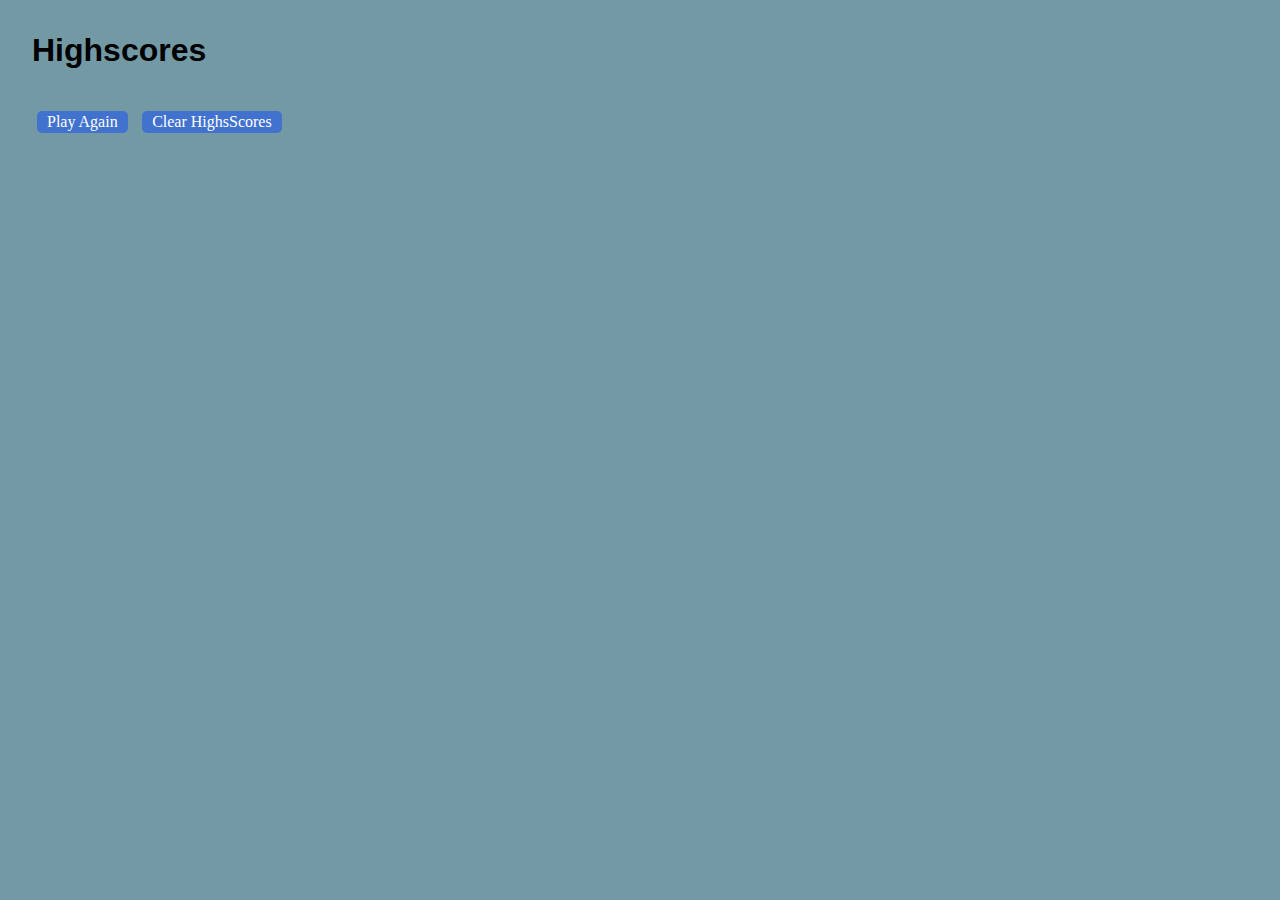
==== highscore.html @ 93fc5255 "updated  js.css. and html files" ====
<!DOCTYPE html>
<html lang="en">

<head>
    <meta charset="UTF-8">
    <meta http-equiv="X-UA-Compatible" content="IE=edge">
    <meta name="viewport" content="width=device-width, initial-scale=1.0">
    <title>Highscores</title>
    <link rel="stylesheet" href="./assets/style.css">
</head>

<body>
    <div class="wrapper">
        <h1>Highscores</h1>
        <ol id="highscores">
          <!--<li id="finalscore"></li>-->  
        </ol>


        <a href="index.html"><button>Play Again</button></a>
        <button id="clear">Clear HighsScores</button>
    </div>

    <script src="./assets/highscore.js"></script>
</body>

</html>
---- assets/style.css ----
body {
    font-family: 'Franklin Gothic Medium', 'Arial Narrow', Arial, sans-serif;
    margin: 2em;
    background-color: rgb(115, 153, 165);
}

.hide {
  display: none;
  
}
.container {
    /*display: block;*/
    margin: 60px auto;
    text-align: center;
    font-size: 17px;
    box-shadow: 0 4px 8px 0 rgba(0,0,0,0.2);
    transition: 0.3s;
    width: 80vw;
    background-color: #f0ead6;
    padding-top: 20px;
  }
 
  .wrapper {
    padding-bottom: 30px;
  }

  .timer {
    position: absolute;
    top: 20px;
    right: 30px;
    color: rgb(189, 16, 82);
  }

  a {
    color: rgb(3, 8, 78);
    text-decoration: none;
    transition: color 0.1s;
}

button {
    display: inline-block;
    margin: 5px;
    cursor: pointer;
    font-family: "Architects Daughter", cursive;
    font-size: 100%;
    background-color: rgb(65, 114, 206);
    border-radius: 5px;
    padding: 2px 10px;
    color: white;
    border: 0;
    transition: background-color 0.1s;
  }

  button:hover {
    background-color: rgb(117, 114, 114);
  }

  .choices button {
    display: block;
  }
  
  input[type="text"] {
    font-size: 100%;
  }
  
  ol {
    padding-left: 0px;
    max-height: 400px;
    overflow: auto;
  }
  
  li {
    padding: 5px;
    list-style: decimal inside none;
  }
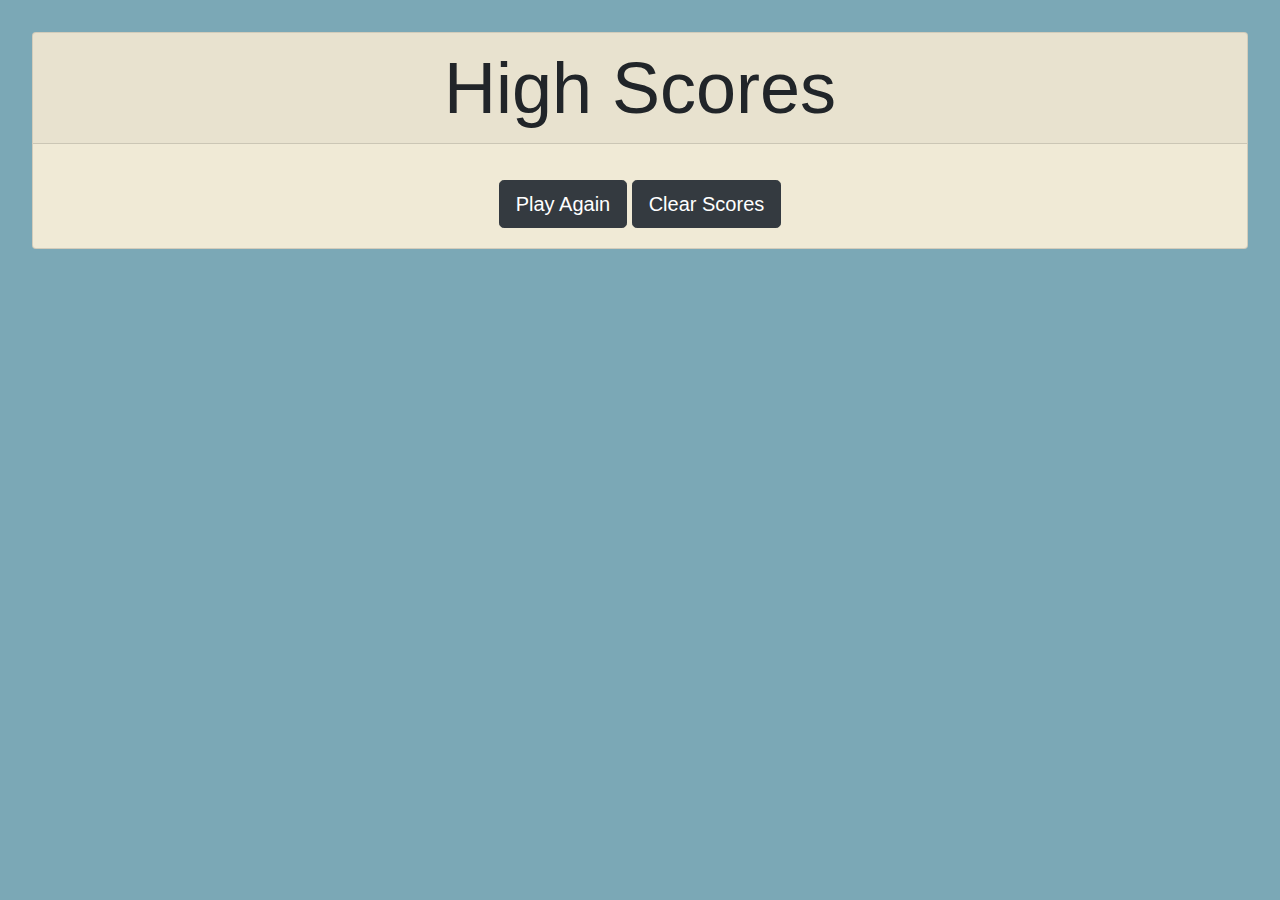
==== commit a9325175: "modified  html. js.css. and files" ====
--- a/highscore.html
+++ b/highscore.html
@@ -3,25 +3,40 @@
 
 <head>
     <meta charset="UTF-8">
-    <meta http-equiv="X-UA-Compatible" content="IE=edge">
     <meta name="viewport" content="width=device-width, initial-scale=1.0">
-    <title>Highscores</title>
+    <link rel="stylesheet" href="https://stackpath.bootstrapcdn.com/bootstrap/4.4.1/css/bootstrap.min.css"
+        integrity="sha384-Vkoo8x4CGsO3+Hhxv8T/Q5PaXtkKtu6ug5TOeNV6gBiFeWPGFN9MuhOf23Q9Ifjh" crossorigin="anonymous">
+    <title>Document</title>
     <link rel="stylesheet" href="./assets/style.css">
+
 </head>
 
 <body>
-    <div class="wrapper">
-        <h1>Highscores</h1>
-        <ol id="highscores">
-          <!--<li id="finalscore"></li>-->  
-        </ol>
+    <div class="card text-center">
+        <div class="card-header" id="header">
+            High Scores
+        </div>
+        <div class="card-body">
+            <ol class="scoresHTML">
+            </ol>
+            <a class="btn btn-dark btn-lg" href="index.html" role="button" id="playAgain">Play Again</a>
+            <a class="btn btn-dark btn-lg" href="#" role="button" id="clearScores">Clear Scores</a>
+        </div>
+    </div>
 
 
-        <a href="index.html"><button>Play Again</button></a>
-        <button id="clear">Clear HighsScores</button>
-    </div>
 
-    <script src="./assets/highscore.js"></script>
+    <script src="https://code.jquery.com/jquery-3.4.1.slim.min.js"
+        integrity="sha384-J6qa4849blE2+poT4WnyKhv5vZF5SrPo0iEjwBvKU7imGFAV0wwj1yYfoRSJoZ+n"
+        crossorigin="anonymous"></script>
+    <script src="https://cdn.jsdelivr.net/npm/popper.js@1.16.0/dist/umd/popper.min.js"
+        integrity="sha384-Q6E9RHvbIyZFJoft+2mJbHaEWldlvI9IOYy5n3zV9zzTtmI3UksdQRVvoxMfooAo"
+        crossorigin="anonymous"></script>
+    <script src="https://stackpath.bootstrapcdn.com/bootstrap/4.4.1/js/bootstrap.min.js"
+        integrity="sha384-wfSDF2E50Y2D1uUdj0O3uMBJnjuUD4Ih7YwaYd1iqfktj0Uod8GCExl3Og8ifwB6"
+        crossorigin="anonymous"></script>
+    <script type="text/javascript" src="./assets/highscore.js"></script>
+
 </body>
 
 </html>--- a/assets/style.css
+++ b/assets/style.css
@@ -1,75 +1,110 @@
+  
 body {
-    font-family: 'Franklin Gothic Medium', 'Arial Narrow', Arial, sans-serif;
-    margin: 2em;
-    background-color: rgb(115, 153, 165);
-}
-
-.hide {
-  display: none;
-  
-}
-.container {
-    /*display: block;*/
-    margin: 60px auto;
-    text-align: center;
-    font-size: 17px;
-    box-shadow: 0 4px 8px 0 rgba(0,0,0,0.2);
-    transition: 0.3s;
-    width: 80vw;
-    background-color: #f0ead6;
-    padding-top: 20px;
-  }
- 
-  .wrapper {
-    padding-bottom: 30px;
-  }
-
-  .timer {
-    position: absolute;
-    top: 20px;
-    right: 30px;
-    color: rgb(189, 16, 82);
-  }
-
-  a {
-    color: rgb(3, 8, 78);
-    text-decoration: none;
-    transition: color 0.1s;
-}
-
-button {
-    display: inline-block;
-    margin: 5px;
-    cursor: pointer;
-    font-family: "Architects Daughter", cursive;
-    font-size: 100%;
-    background-color: rgb(65, 114, 206);
-    border-radius: 5px;
-    padding: 2px 10px;
-    color: white;
-    border: 0;
-    transition: background-color 0.1s;
-  }
-
-  button:hover {
-    background-color: rgb(117, 114, 114);
-  }
-
-  .choices button {
-    display: block;
+  font-family: 'Franklin Gothic Medium', 'Arial Narrow', Arial, sans-serif;
+  margin: 2em;
+  background-color: rgb(123, 168, 182);
   }
   
-  input[type="text"] {
-    font-size: 100%;
+  #row1 {
+      padding: 30px;
   }
   
-  ol {
-    padding-left: 0px;
-    max-height: 400px;
-    overflow: auto;
+  #row2 {
+      justify-content: center;
   }
   
-  li {
-    padding: 5px;
-    list-style: decimal inside none;
-  }+  .col-3 {
+      color: #c00b0b;
+      text-align: center;
+  }
+  
+  #highScore {
+      color: #161501;
+  }
+  
+  .display-3 {
+      text-align: center;
+      margin-top: -50px;
+      font-size: 25px;
+     
+      
+  }
+  
+  .lead {
+      text-align: center;
+  }
+  
+  .jumbotron {
+      background-color: #f0ead6;
+      height: 300px;
+  }
+  
+  .buttonRow {
+      justify-content: center;
+      padding: 5px;
+  }
+  
+  .card {
+      background-color: #f0ead6;
+      
+  }
+  
+
+  
+  .col-4 {
+      text-align: -webkit-center;
+  }
+  
+  #questionsCard {
+      display: none;
+  }
+  
+  #correctIncorrect {
+      font-size: large;
+  }
+  
+  #buttonInitials {
+      display: none;
+  }
+  
+  #inlineFormInput {
+      display: none;
+      width: 30%;
+  }
+  
+  /* highScores HTML */
+  
+  #highRow {
+      padding: 10px;
+  }
+  
+  #theTottaly {
+      color: #0e0d07;
+  }
+  
+  #header {
+      font-size: 4.5rem;
+      font-weight: 300;
+      line-height: 1.2;
+  }
+  
+
+  
+  /* Media query */
+  
+  @media (max-width: 830px) {
+      .display-3 {
+          font-size: 350%;
+          margin-top: 1px;
+      }
+      .jumbotron {
+          height: 100%;
+      }
+      #imagen1 {
+          float: right;
+      }
+      #cardMedia {
+          float: right;
+      }
+  }
+  
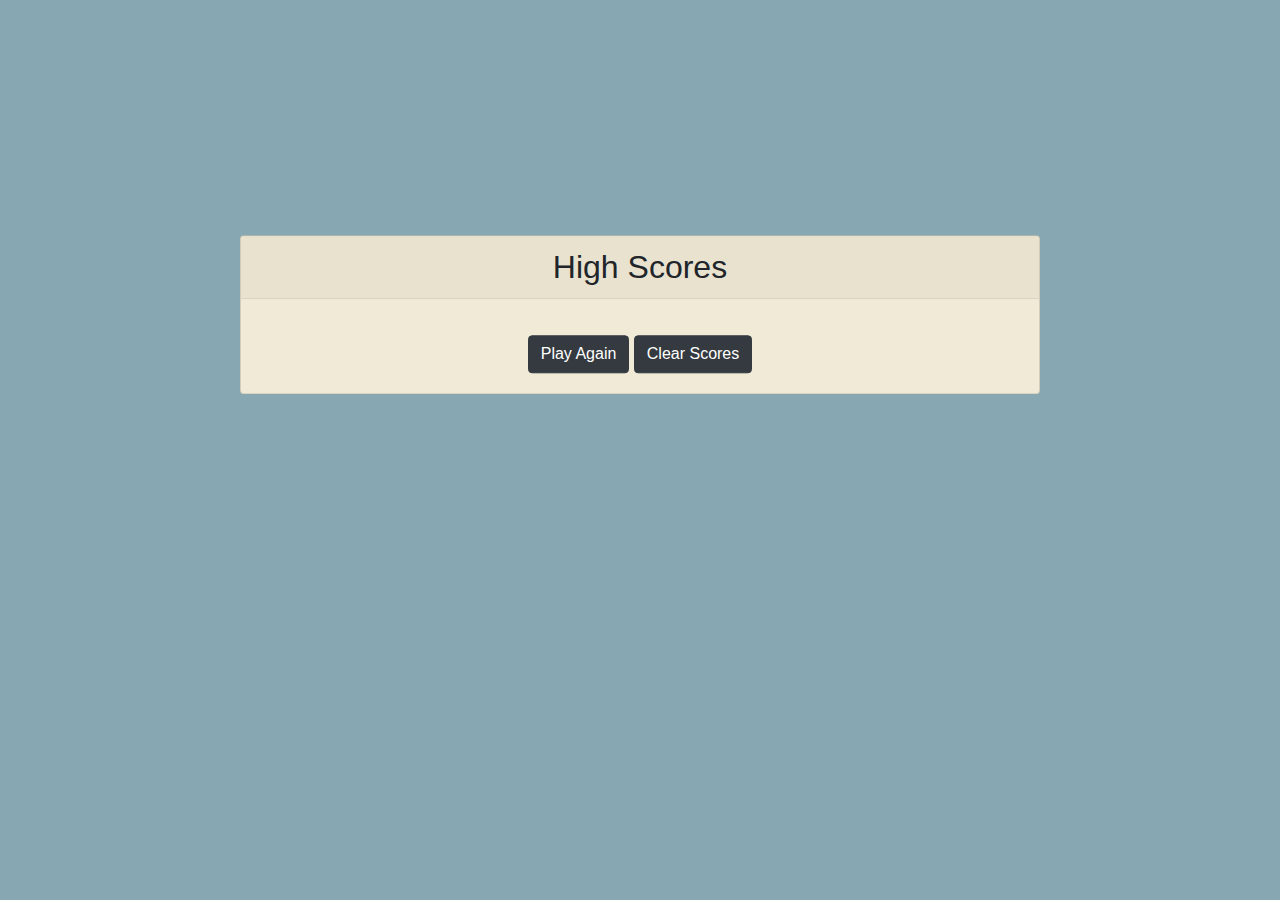
==== commit 63d4181b: "change style page, modified js.html files" ====
--- a/highscore.html
+++ b/highscore.html
@@ -19,8 +19,8 @@
         <div class="card-body">
             <ol class="scoresHTML">
             </ol>
-            <a class="btn btn-dark btn-lg" href="index.html" role="button" id="playAgain">Play Again</a>
-            <a class="btn btn-dark btn-lg" href="#" role="button" id="clearScores">Clear Scores</a>
+            <a class="btn btn-dark btn-m" href="index.html" role="button" id="playAgain">Play Again</a>
+            <a class="btn btn-dark btn-m" href="#" role="button" id="clearScores">Clear Scores</a>
         </div>
     </div>
 
@@ -35,7 +35,7 @@
     <script src="https://stackpath.bootstrapcdn.com/bootstrap/4.4.1/js/bootstrap.min.js"
         integrity="sha384-wfSDF2E50Y2D1uUdj0O3uMBJnjuUD4Ih7YwaYd1iqfktj0Uod8GCExl3Og8ifwB6"
         crossorigin="anonymous"></script>
-    <script type="text/javascript" src="./assets/highscore.js"></script>
+    <script src="./assets/highscore.js"></script>
 
 </body>
 
--- a/assets/style.css
+++ b/assets/style.css
@@ -2,17 +2,15 @@
 body {
   font-family: 'Franklin Gothic Medium', 'Arial Narrow', Arial, sans-serif;
   margin: 2em;
-  background-color: rgb(123, 168, 182);
+  background-color: rgb(135, 168, 179);
   }
   
   #row1 {
       padding: 30px;
+      font-weight: bold;
+      font-size: 20px;
   }
-  
-  #row2 {
-      justify-content: center;
-  }
-  
+
   .col-3 {
       color: #c00b0b;
       text-align: center;
@@ -26,8 +24,6 @@
       text-align: center;
       margin-top: -50px;
       font-size: 25px;
-     
-      
   }
   
   .lead {
@@ -37,6 +33,16 @@
   .jumbotron {
       background-color: #f0ead6;
       height: 300px;
+      width: 60rem;
+      position: absolute;
+      top: 35%;
+      left:50%;
+      transform: translate(-50%, -50%);
+  }
+
+  div p {
+    margin: 17px;
+    font-size: 20px;
   }
   
   .buttonRow {
@@ -46,13 +52,20 @@
   
   .card {
       background-color: #f0ead6;
-      
+      width: 50rem;
+      top: 35%;
+      left: 50%;
+      position: absolute;
+      transform: translate(-50%, -50%) 
   }
-  
 
-  
   .col-4 {
-      text-align: -webkit-center;
+    width: 200px;
+    height: 200px;
+    position: absolute;
+    top: 40%;
+    left:62%;
+    transform: translate(-180%, -50%);
   }
   
   #questionsCard {
@@ -83,12 +96,10 @@
   }
   
   #header {
-      font-size: 4.5rem;
+      font-size: 2rem;
       font-weight: 300;
       line-height: 1.2;
   }
-  
-
   
   /* Media query */
   
